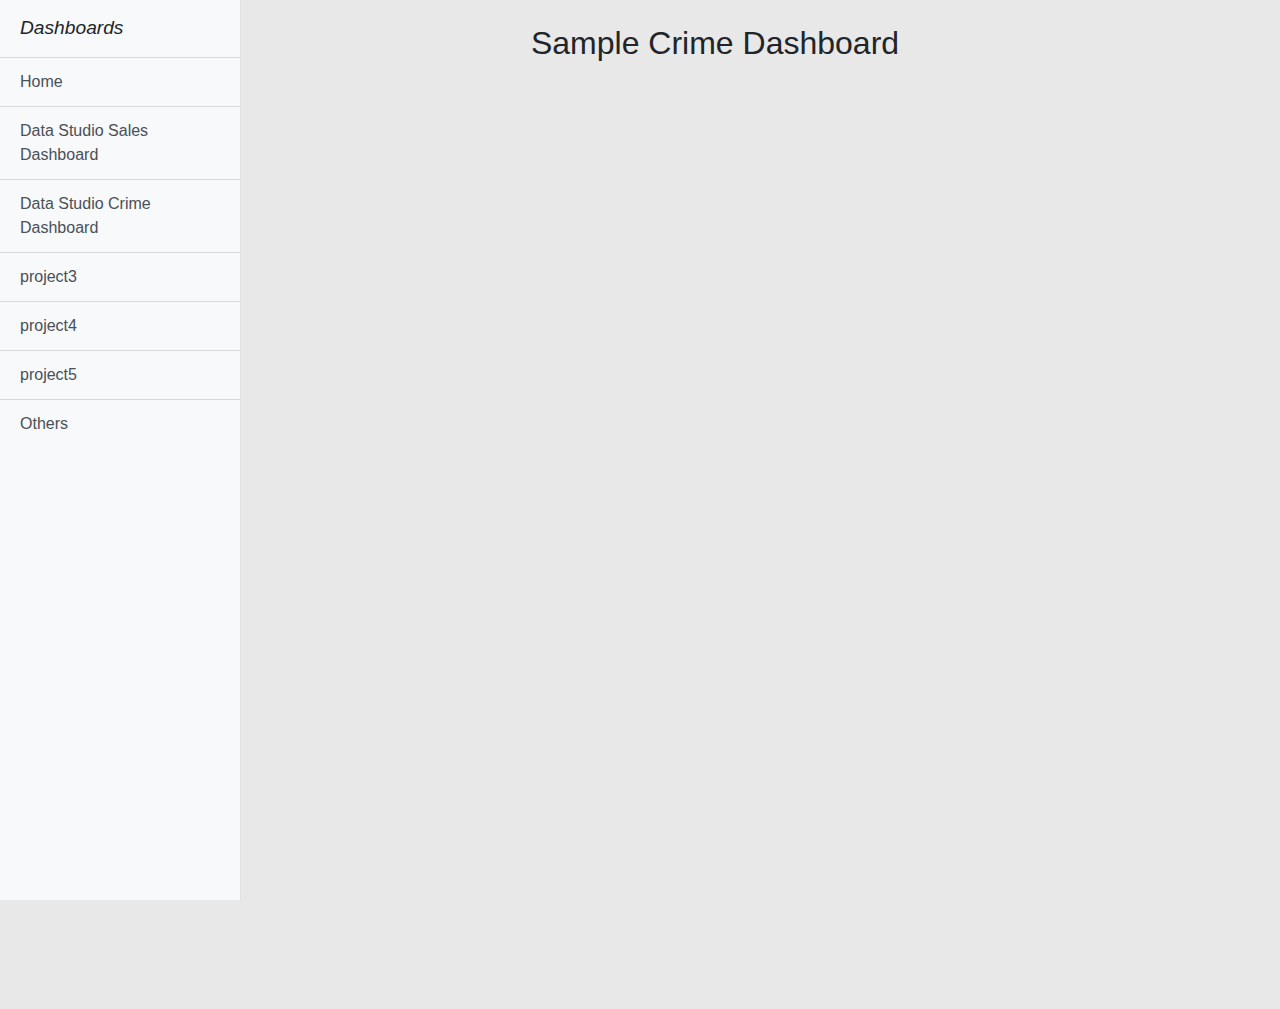
==== html/crime.html @ 7338ed98 "Add files via upload" ====
<!DOCTYPE html>
<html lang="en">

<head>

  <meta charset="utf-8">
  <meta name="viewport" content="width=device-width, initial-scale=1, shrink-to-fit=no">
  <meta name="description" content="">
  <meta name="author" content="">

  <title>Perception Labeling Metrics</title>

  <!-- Bootstrap core CSS -->
  <link href="../vendor/bootstrap/css/bootstrap.min.css" rel="stylesheet">

  <!-- Custom styles for this template -->
  <link href="../css/simple-sidebar.css" rel="stylesheet">

</head>

<body>

  <div class="d-flex" id="wrapper">

    <!-- Sidebar -->
    <div class="bg-light border-right" id="sidebar-wrapper">
      <div class="sidebar-heading"><em>Dashboards</em></div>
      <div class="list-group list-group-flush">
        <a href="../index.html" class="list-group-item list-group-item-action bg-light">Home</a>
        <a href="sales.html" class="list-group-item list-group-item-action bg-light">Data Studio Sales Dashboard</a>
        <a href="crime.html" class="list-group-item list-group-item-action bg-light">Data Studio Crime Dashboard</a>
        <a href="#" class="list-group-item list-group-item-action bg-light">project3</a>
        <a href="#" class="list-group-item list-group-item-action bg-light">project4</a>
        <a href="#" class="list-group-item list-group-item-action bg-light">project5</a>
        <a href="#" class="list-group-item list-group-item-action bg-light">Others</a>
      </div>
    </div>

    <!-- Page Content -->
    <div id="page-content-wrapper">

      <div class="container-fluid">
        <h2 class="mt-4 ds">Sample Crime Dashboard</h2>
      </div>
      <div class="iframe-container row">
          <iframe src="https://datastudio.google.com/embed/reporting/5cceeace-ccc1-42e8-aea8-768a58413d16/page/L7kMB" frameborder="0" style="border:0" allowfullscreen></iframe>
      </div>
    </div>
  </div>


  <!-- Bootstrap core JavaScript -->
  <script src="/vendor/jquery/jquery.min.js"></script>
  <script src="/vendor/bootstrap/js/bootstrap.bundle.min.js"></script>

</body>

</html>
---- css/simple-sidebar.css ----
/*!
 * Start Bootstrap - Simple Sidebar (https://startbootstrap.com/template-overviews/simple-sidebar)
 * Copyright 2013-2019 Start Bootstrap
 * Licensed under MIT (https://github.com/BlackrockDigital/startbootstrap-simple-sidebar/blob/master/LICENSE)
 */
 /* Global */
body {
  overflow-x: hidden;
  background-color: #e8e8e8;
}
h2{
  padding-left: 12%;
}

/* Selectors */
.container-fluid{
  text-align: center;
}
.iframe-container iframe{
  height: 100%;
  position: absolute;
  width: 75%;
}
.row{
  padding: 3% 20% 3%;
  align-content: center;
}
/* ID */
#sidebar-wrapper {
  min-height: 100vh;
  margin-left: -25rem;
  -webkit-transition: margin .25s ease-out;
  -moz-transition: margin .25s ease-out;
  -o-transition: margin .25s ease-out;
  position: fixed;
  transition: margin .25s ease-out;
}

#sidebar-wrapper .sidebar-heading {
  padding: 0.875rem 1.25rem;
  font-size: 1.2rem;
}

#sidebar-wrapper .list-group {
  width: 15rem;
}

#page-content-wrapper {
  min-width: 100vw;
}

#wrapper.toggled #sidebar-wrapper {
  margin-left: 0;
}

@media (min-width: 768px) {
  #sidebar-wrapper {
    margin-left: 0;
  }

  #page-content-wrapper {
    min-width: 0;
    width: 100%;
  }

  #wrapper.toggled #sidebar-wrapper {
    margin-left: -15rem;
  }
}
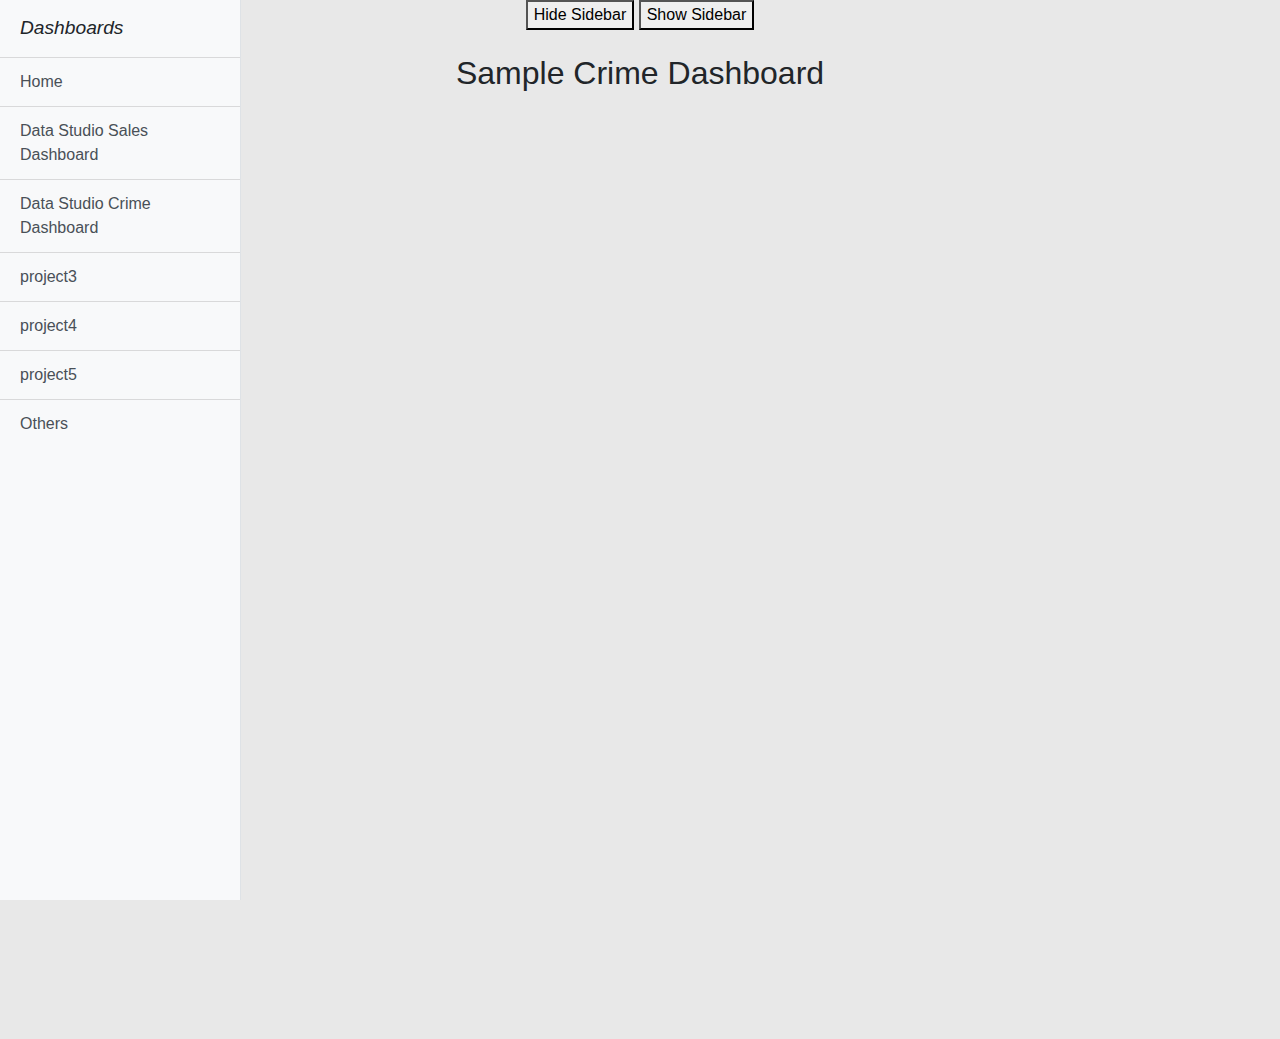
==== commit 34b41d9b: "Update crime.html" ====
--- a/html/crime.html
+++ b/html/crime.html
@@ -8,11 +8,12 @@
   <meta name="description" content="">
   <meta name="author" content="">
 
-  <title>Perception Labeling Metrics</title>
+  <title>Project Dashboards</title>
 
   <!-- Bootstrap core CSS -->
   <link href="../vendor/bootstrap/css/bootstrap.min.css" rel="stylesheet">
-
+  <!-- Google CDN -->
+  <script src="https://ajax.googleapis.com/ajax/libs/jquery/3.5.1/jquery.min.js"></script>
   <!-- Custom styles for this template -->
   <link href="../css/simple-sidebar.css" rel="stylesheet">
 
@@ -40,6 +41,8 @@
     <div id="page-content-wrapper">
 
       <div class="container-fluid">
+        <button class="hide-btn" type="button" name="button">Hide Sidebar</button>
+        <button class="show-btn" type="button" name="button">Show Sidebar</button>
         <h2 class="mt-4 ds">Sample Crime Dashboard</h2>
       </div>
       <div class="iframe-container row">
@@ -52,7 +55,8 @@
   <!-- Bootstrap core JavaScript -->
   <script src="/vendor/jquery/jquery.min.js"></script>
   <script src="/vendor/bootstrap/js/bootstrap.bundle.min.js"></script>
-
+  <!-- Custom JS -->
+  <script src="../js/site.js"></script>
 </body>
 
 </html>
--- a/css/simple-sidebar.css
+++ b/css/simple-sidebar.css
@@ -7,9 +7,7 @@
 body {
   overflow-x: hidden;
   background-color: #e8e8e8;
-}
-h2{
-  padding-left: 12%;
+  align-content: center;
 }
 
 /* Selectors */
@@ -22,7 +20,7 @@
   width: 75%;
 }
 .row{
-  padding: 3% 20% 3%;
+  padding: 3% 15% 3%;
   align-content: center;
 }
 /* ID */
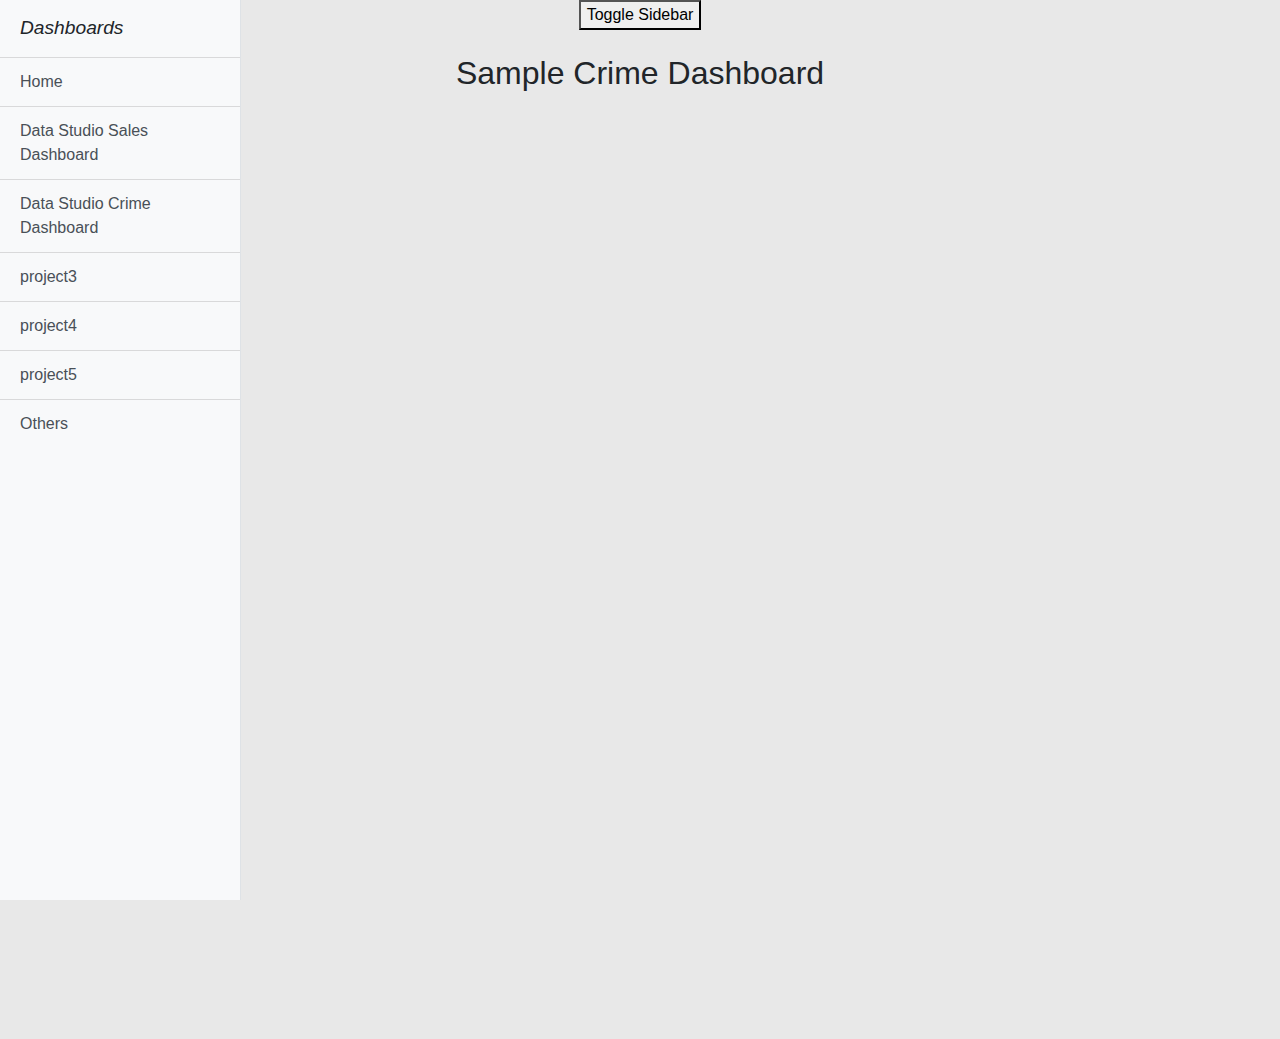
==== commit 5ffa56a5: "Update crime.html" ====
--- a/html/crime.html
+++ b/html/crime.html
@@ -41,8 +41,7 @@
     <div id="page-content-wrapper">
 
       <div class="container-fluid">
-        <button class="hide-btn" type="button" name="button">Hide Sidebar</button>
-        <button class="show-btn" type="button" name="button">Show Sidebar</button>
+        <button class="toggle-btn" type="button" name="button">Toggle Sidebar</button>
         <h2 class="mt-4 ds">Sample Crime Dashboard</h2>
       </div>
       <div class="iframe-container row">
